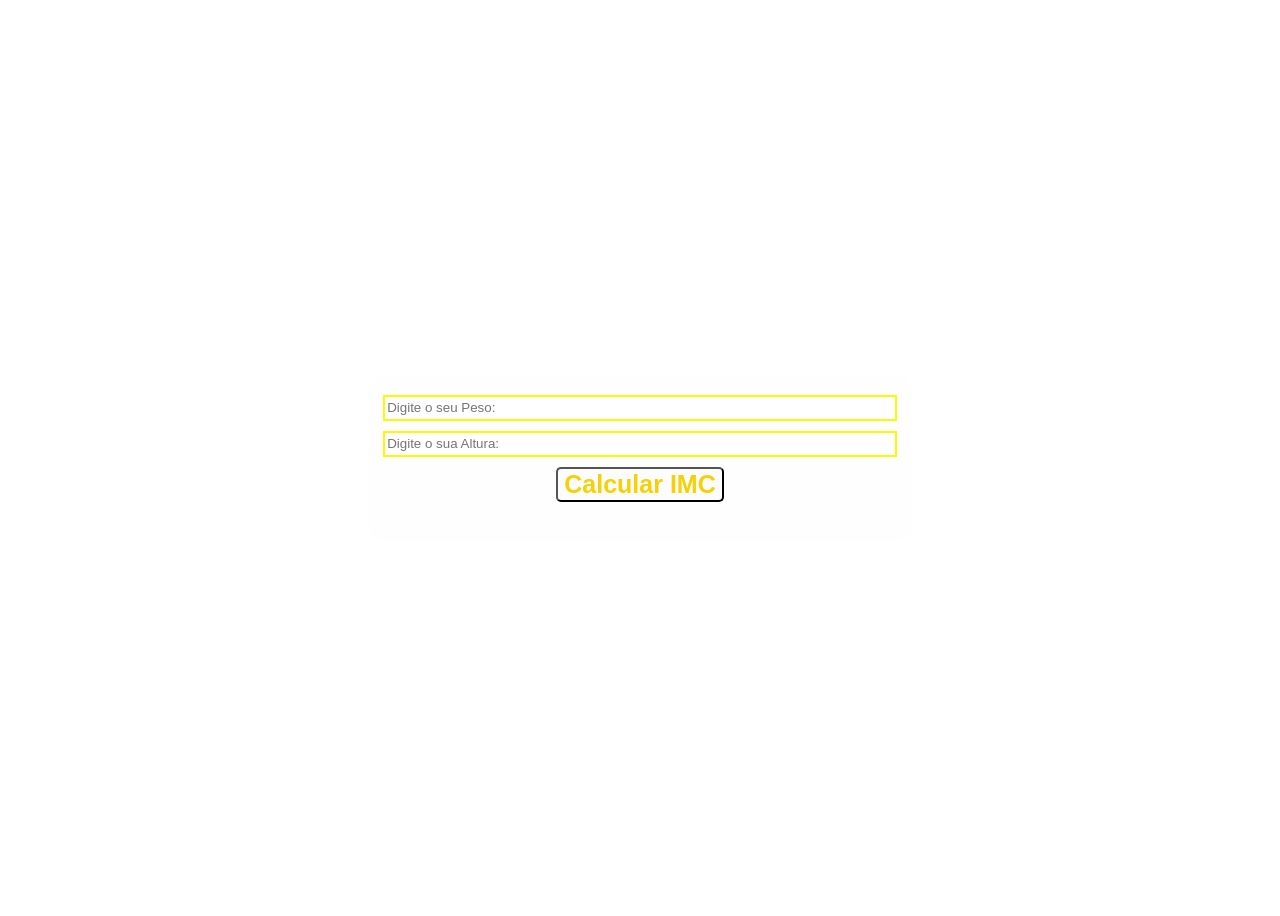
==== imc/index.html @ 76142c15 "Add files via upload" ====
<!DOCTYPE html>
<html lang="pt">
<head>
    <meta charset="UTF-8">
    <meta name="viewport" content="width=device-width, initial-scale=1.0">
    <title>IMC</title>
    <link rel="stylesheet" href="css/style.css">
</head>
<body>
    <div class="central">

    <input type="text" id="peso" placeholder="Digite o seu Peso: ">
    <input type="text" id="altura" placeholder="Digite o sua Altura: ">
    <button id="botao">Calcular IMC</button>
    <span id="resultado1"></span>
    <span id="resultado2"></span>

    </div>
<script src="js/script.js"></script>
</body>
</html>
---- imc/css/style.css ----
body{
    height: 100vh;
    background: url(/imagens/16709401_1417083658336970_568622001_o-1024x682.webp);
    background-size: cover;
    display: flex;
    align-items: center;
    justify-content: center;

}

.central{
    background: rgba(248, 248, 248, 0.192);
    width: 40%;
    display: flex;
    border-radius: 20px;
    justify-content: center;
    align-items: center;
    flex-direction: column;
    gap: 10px;
    padding: 20px;

}

.central input{
    width: 100%;
    height: 20px;
    border:  2px solid rgb(248, 252, 3);
}

.central button{
    font-size: 25px;
    font-weight: bolder;
    color: rgb(245, 209, 6);
    background: rgb(252, 252, 252);
    border-radius: 5px;
    cursor: pointer;
    &:hover{
        background: rgb(0, 0, 0);
        color: rgb(255, 238, 0);
        transition: 0.1s;
        transform: scale(1.1);
    }

}

.central span{
    font-size: 20px;
    color: rgb(12, 11, 11);
}
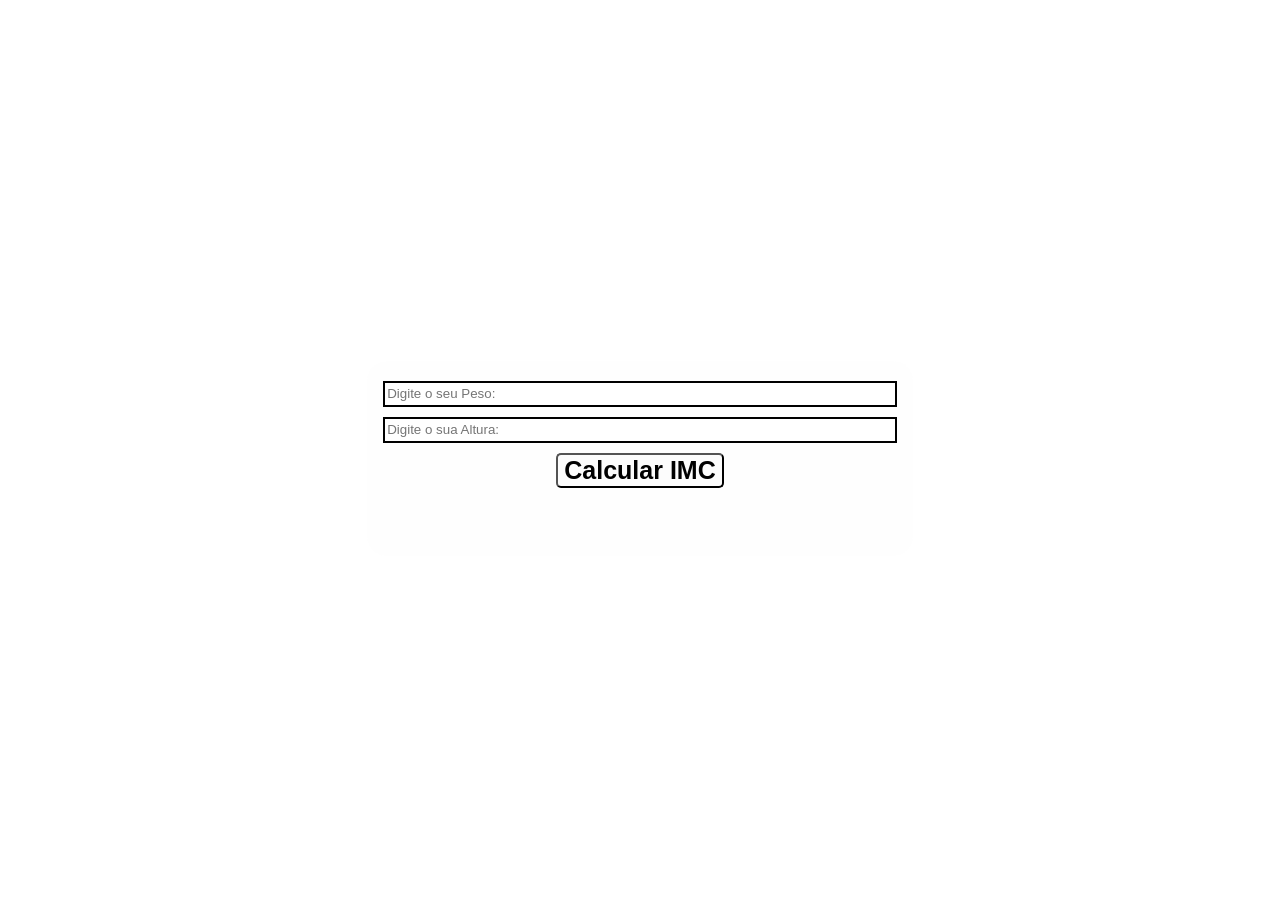
==== commit 4d7b85fc: "Add files via upload" ====
--- a/imc/index.html
+++ b/imc/index.html
@@ -1,5 +1,5 @@
 <!DOCTYPE html>
-<html lang="pt">
+<html lang="pt-BR">
 <head>
     <meta charset="UTF-8">
     <meta name="viewport" content="width=device-width, initial-scale=1.0">
@@ -9,13 +9,15 @@
 <body>
     <div class="central">
 
-    <input type="text" id="peso" placeholder="Digite o seu Peso: ">
-    <input type="text" id="altura" placeholder="Digite o sua Altura: ">
+    <input type="number" id="peso" placeholder="Digite o seu Peso: ">
+    <input type="number" id="altura" placeholder="Digite o sua Altura: ">
     <button id="botao">Calcular IMC</button>
+
     <span id="resultado1"></span>
+    <br>
     <span id="resultado2"></span>
-
     </div>
+    
 <script src="js/script.js"></script>
 </body>
 </html>
--- a/imc/css/style.css
+++ b/imc/css/style.css
@@ -24,13 +24,13 @@
 .central input{
     width: 100%;
     height: 20px;
-    border:  2px solid rgb(248, 252, 3);
+    border:  2px solid rgb(0, 0, 0);
 }
 
 .central button{
     font-size: 25px;
     font-weight: bolder;
-    color: rgb(245, 209, 6);
+    color: rgb(0, 0, 0);
     background: rgb(252, 252, 252);
     border-radius: 5px;
     cursor: pointer;
